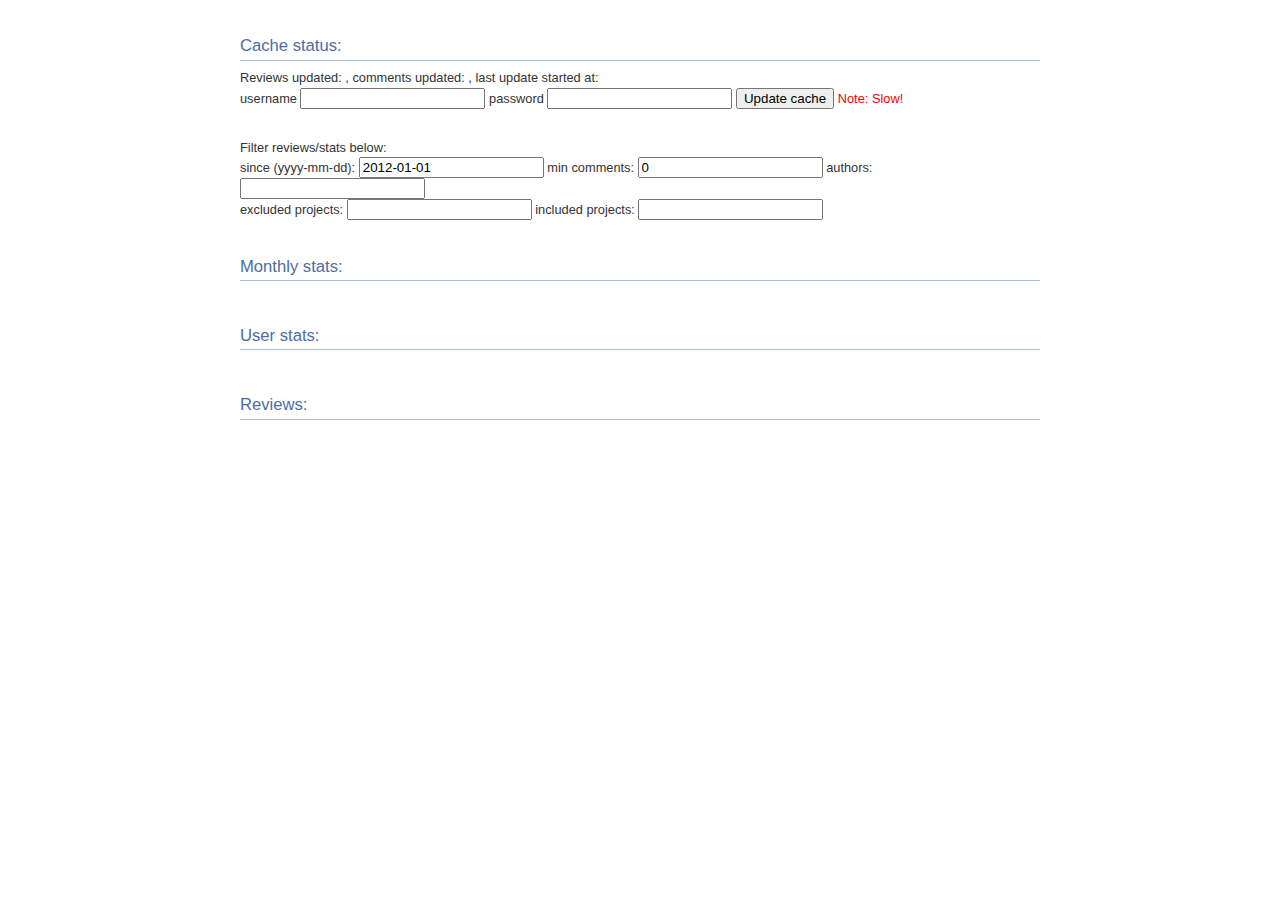
==== resources/public/index.html @ 23c34a83 "refactored the ui" ====
<?xml version="1.0"?>
<html>
<head>
    <title>Demo UI for the Crucible Stats Facade</title>
    <link rel="stylesheet" href="css/reset.css" type="text/css" />
    <link rel="stylesheet" href="css/style.css" type="text/css" />
    <link rel="stylesheet" href="css/datatable.css" type="text/css" />
    
    <script type="text/javascript" src="js/jquery-1.8.3.min.js"></script>
    <script type="text/javascript" src="js/transparency.min.js"></script>
    <script type="text/javascript" src="js/jquery.dataTables.min.js"></script>
    <script type="text/javascript" src="js/moment.min.js"></script>
   
    <script type="text/javascript">   
    $(function() {
        setupLoaderAnimation();
        loadCacheStatus();

        $("#update-cache").click(function (e) {
            $('#last-update-started').text(moment().format("DD.MM.YYYY HH:mm"));
            e.preventDefault();
            updateReviewCache();
        });

        loadReviewData();
        setupFilterChangeHandlers();

    });

    function loadReviewData() {
        function userstatToArray(json) { 
        	return [json.username, json.authoredreviewcount, json.commentcount, json.avgmessagelength]; 
        }
        var userstatHeaders = ["Username", "Authored Reviews", "Total Comments", "Avg Message Length"];
        setDataFromUrlToTable("/userstats", userstatToArray, "#userstats", userstatHeaders);

        function monthlystatToArray(json) { 
        	return [json.year, json.month, json.count]; 
        }
        var monthlystatHeaders = ["Year", "Month", "Review Count"];
        setDataFromUrlToTable("/reviews-per-month", monthlystatToArray, "#reviews-per-month", monthlystatHeaders);

        function reviewToArray(json) { 
        	return [json.id, json.author, json.createDate]; 
        }
        var reviewListHeaders = ["Id", "Author", "Created"];
        setDataFromUrlToTable("/reviews", reviewToArray, "#reviews", reviewListHeaders);    	
    }

    function setupFilterChangeHandlers() {
        filterNames.forEach(function(filterName) {
            $('#'+filterName).change(function() {
                destroyDatatables();
                loadReviewData();
            });
        });
    }

    function setupLoaderAnimation() {
        $('#loader').hide();
        jQuery.ajaxSetup({
            beforeSend: function() {                
                $('#loader').show();
            },
            complete: function(){
                $('#loader').hide();
            },
            success: function() {}
        });
    }

    function loadCacheStatus() {
        $.getJSON("/cache-status", function(json) {
            
            json["reviews-updated"] = moment(json["reviews-updated"]).format("DD.MM.YYYY HH:mm");
            json["comments-updated"] = moment(json["comments-updated"]).format("DD.MM.YYYY HH:mm");
            json["last-update-started"] = moment(json["last-update-started"]).format("DD.MM.YYYY HH:mm");

            $(".cache-status").render(json);
        });
    }
    
    function destroyDatatables() {
        $('#reviews-per-month').dataTable().fnDestroy();
        $('#userstats').dataTable().fnDestroy();
        $('#reviews').dataTable().fnDestroy();
    }

    function updateReviewCache() {
        var data = $("#cacheform").serialize();
        $.post("/update-cache", data, function(json) {
            loadCacheStatus();
            destroyDatatables();
	        loadReviewData();          
        });
        return false;
    }

    var filterNames = ["excludedProjects", "includedProjects", "authors", "sinceDate", "minComments"];
    function getReviewFilters() {
        filters = {};
        filterNames.forEach(function(filterName) {
            val = $('#'+filterName).val();
            if ( val > 0 || val != "" ) filters[filterName] = val;
        });
        return filters;
    }


    function setDataFromUrlToTable(url, mapper, tableid, headers) {
        $.getJSON(url, getReviewFilters(), function(json) {
            var data = json.map(mapper);
            var cols = headers.map(function(header) { return {"sTitle": header}; });

            $(tableid).dataTable({
                "aaData": data,
                "aoColumns": cols
            });
        });
    }

    </script>
</head>
<body id="statsfacade">

    <div class="wrapper cache-status">
        <h1>Cache status:</h1>
        <div>Reviews updated: <span class="reviews-updated"></span>, 
             comments updated: <span class="comments-updated"></span>,
             last update started at: <span id="last-update-started"></span>
             <span id="loader">
                 <img alt="Loading, please wait.." src="/img/ajax-loader.gif" />
             <span>
        </div>
        
        <form id="cacheform">
            <label for="username">username</label>
            <input id="username" name="username">
            <label for="password">password</label>
            <input id="password" name="password">
            <button id="update-cache">Update cache</button>
            <span class="warn">Note: Slow!</span>
        </form>
    </div>

    <div class="wrapper">
        <p>Filter reviews/stats below:</p>
        <div>
            <span>since (yyyy-mm-dd): </span> <input id="sinceDate" value="2012-01-01" />
            <span>min comments: </span> <input id="minComments" value="0" />
            <span>authors: </span> <input id="authors" value="" />        
        </div>
        <span>excluded projects: </span> <input id="excludedProjects" value="" />
        <span>included projects: </span> <input id="includedProjects" value="" />        
    </div>

    <div class="wrapper">
        <h1>Monthly stats:</h1>
        <table cellpadding="0" cellspacing="0" border="0" class="display" id="reviews-per-month"></table>
    </div>

    <div class="wrapper">
        <h1>User stats:</h1>
        <table cellpadding="0" cellspacing="0" border="0" class="display" id="userstats"></table>
    </div>
        
    <div class="wrapper">
        <h1>Reviews:</h1>
        <table cellpadding="0" cellspacing="0" border="0" class="display" id="reviews"></table>
    </div>
        
</body>
</html>
---- resources/public/css/style.css ----
#statsfacade {
	font: 80%/1.45em "Lucida Grande", Verdana, Arial, Helvetica, sans-serif;
	margin: 0;
	padding: 0;
	color: #333;
	background-color: #fff;
}


#statsfacade .wrapper {
	width: 800px;
	margin: 30px auto;
	padding: 0;
}

#statsfacade .spacer {
	height: 20px;
	clear: both;
}

#statsfacade .clear {
	clear: both;
}

#statsfacade h1 {
	margin-top: 2em;
	margin-bottom: 0.5em;
	font-size: 1.3em;
	font-weight: normal;
	line-height: 1.6em;
	color: #4E6CA3;
	border-bottom: 1px solid #B0BED9;
	clear: both;
}

#statsfacade .warn {
	color: red;
}

#statsfacade a {
	color: #0063DC;
	text-decoration: none;
}

#statsfacadea:hover {
	text-decoration: underline;
}

.css_right {
	float: right;
}

.css_left {
	float: left;
}
---- resources/public/css/datatable.css ----
/*
 *  File:         demo_table.css
 *  CVS:          $Id$
 *  Description:  CSS descriptions for DataTables demo pages
 *  Author:       Allan Jardine
 *  Created:      Tue May 12 06:47:22 BST 2009
 *  Modified:     $Date$ by $Author$
 *  Language:     CSS
 *  Project:      DataTables
 *
 *  Copyright 2009 Allan Jardine. All Rights Reserved.
 *
 * ***************************************************************************
 * DESCRIPTION
 *
 * The styles given here are suitable for the demos that are used with the standard DataTables
 * distribution (see www.datatables.net). You will most likely wish to modify these styles to
 * meet the layout requirements of your site.
 *
 * Common issues:
 *   'full_numbers' pagination - I use an extra selector on the body tag to ensure that there is
 *     no conflict between the two pagination types. If you want to use full_numbers pagination
 *     ensure that you either have "example_alt_pagination" as a body class name, or better yet,
 *     modify that selector.
 *   Note that the path used for Images is relative. All images are by default located in
 *     /img/ - relative to this CSS file.
 */

/* * * * * * * * * * * * * * * * * * * * * * * * * * * * * * * * * * * * *
 * DataTables features
 */

.dataTables_wrapper {
	position: relative;
	clear: both;
	zoom: 1; /* Feeling sorry for IE */
}

.dataTables_processing {
	position: absolute;
	top: 50%;
	left: 50%;
	width: 250px;
	height: 30px;
	margin-left: -125px;
	margin-top: -15px;
	padding: 14px 0 2px 0;
	border: 1px solid #ddd;
	text-align: center;
	color: #999;
	font-size: 14px;
	background-color: white;
}

.dataTables_length {
	width: 40%;
	float: left;
}

.dataTables_filter {
	width: 50%;
	float: right;
	text-align: right;
}

.dataTables_info {
	width: 60%;
	float: left;
}

.dataTables_paginate {
	float: right;
	text-align: right;
}

/* Pagination nested */
.paginate_disabled_previous, .paginate_enabled_previous,
.paginate_disabled_next, .paginate_enabled_next {
	height: 19px;
	float: left;
	cursor: pointer;
	*cursor: hand;
	color: #111 !important;
}
.paginate_disabled_previous:hover, .paginate_enabled_previous:hover,
.paginate_disabled_next:hover, .paginate_enabled_next:hover {
	text-decoration: none !important;
}
.paginate_disabled_previous:active, .paginate_enabled_previous:active,
.paginate_disabled_next:active, .paginate_enabled_next:active {
	outline: none;
}

.paginate_disabled_previous,
.paginate_disabled_next {
	color: #666 !important;
}
.paginate_disabled_previous, .paginate_enabled_previous {
	padding-left: 23px;
}
.paginate_disabled_next, .paginate_enabled_next {
	padding-right: 23px;
	margin-left: 10px;
}

.paginate_disabled_previous {
	background: url('/img/back_disabled.png') no-repeat top left;
}

.paginate_enabled_previous {
	background: url('/img/back_enabled.png') no-repeat top left;
}
.paginate_enabled_previous:hover {
	background: url('/img/back_enabled_hover.png') no-repeat top left;
}

.paginate_disabled_next {
	background: url('/img/forward_disabled.png') no-repeat top right;
}

.paginate_enabled_next {
	background: url('/img/forward_enabled.png') no-repeat top right;
}
.paginate_enabled_next:hover {
	background: url('/img/forward_enabled_hover.png') no-repeat top right;
}



/* * * * * * * * * * * * * * * * * * * * * * * * * * * * * * * * * * * * *
 * DataTables display
 */
table.display {
	margin: 0 auto;
	clear: both;
	width: 100%;
	
	/* Note Firefox 3.5 and before have a bug with border-collapse
	 * ( https://bugzilla.mozilla.org/show%5Fbug.cgi?id=155955 ) 
	 * border-spacing: 0; is one possible option. Conditional-css.com is
	 * useful for this kind of thing
	 *
	 * Further note IE 6/7 has problems when calculating widths with border width.
	 * It subtracts one px relative to the other browsers from the first column, and
	 * adds one to the end...
	 *
	 * If you want that effect I'd suggest setting a border-top/left on th/td's and 
	 * then filling in the gaps with other borders.
	 */
}

table.display thead th {
	padding: 3px 18px 3px 10px;
	border-bottom: 1px solid black;
	font-weight: bold;
	cursor: pointer;
	* cursor: hand;
}

table.display tfoot th {
	padding: 3px 18px 3px 10px;
	border-top: 1px solid black;
	font-weight: bold;
}

table.display tr.heading2 td {
	border-bottom: 1px solid #aaa;
}

table.display td {
	padding: 3px 10px;
}

table.display td.center {
	text-align: center;
}



/* * * * * * * * * * * * * * * * * * * * * * * * * * * * * * * * * * * * *
 * DataTables sorting
 */

.sorting_asc {
	background: url('/img/sort_asc.png') no-repeat center right;
}

.sorting_desc {
	background: url('/img/sort_desc.png') no-repeat center right;
}

.sorting {
	background: url('/img/sort_both.png') no-repeat center right;
}

.sorting_asc_disabled {
	background: url('/img/sort_asc_disabled.png') no-repeat center right;
}

.sorting_desc_disabled {
	background: url('/img/sort_desc_disabled.png') no-repeat center right;
}
 
table.display thead th:active,
table.display thead td:active {
	outline: none;
}




/* * * * * * * * * * * * * * * * * * * * * * * * * * * * * * * * * * * * *
 * DataTables row classes
 */
table.display tr.odd.gradeA {
	background-color: #ddffdd;
}

table.display tr.even.gradeA {
	background-color: #eeffee;
}

table.display tr.odd.gradeC {
	background-color: #ddddff;
}

table.display tr.even.gradeC {
	background-color: #eeeeff;
}

table.display tr.odd.gradeX {
	background-color: #ffdddd;
}

table.display tr.even.gradeX {
	background-color: #ffeeee;
}

table.display tr.odd.gradeU {
	background-color: #ddd;
}

table.display tr.even.gradeU {
	background-color: #eee;
}


tr.odd {
	background-color: #E2E4FF;
}

tr.even {
	background-color: white;
}





/* * * * * * * * * * * * * * * * * * * * * * * * * * * * * * * * * * * * *
 * Misc
 */
.dataTables_scroll {
	clear: both;
}

.dataTables_scrollBody {
	*margin-top: -1px;
	-webkit-overflow-scrolling: touch;
}

.top, .bottom {
	padding: 15px;
	background-color: #F5F5F5;
	border: 1px solid #CCCCCC;
}

.top .dataTables_info {
	float: none;
}

.clear {
	clear: both;
}

.dataTables_empty {
	text-align: center;
}

tfoot input {
	margin: 0.5em 0;
	width: 100%;
	color: #444;
}

tfoot input.search_init {
	color: #999;
}

td.group {
	background-color: #d1cfd0;
	border-bottom: 2px solid #A19B9E;
	border-top: 2px solid #A19B9E;
}

td.details {
	background-color: #d1cfd0;
	border: 2px solid #A19B9E;
}


.example_alt_pagination div.dataTables_info {
	width: 40%;
}

.paging_full_numbers {
	width: 400px;
	height: 22px;
	line-height: 22px;
}

.paging_full_numbers a:active {
	outline: none
}

.paging_full_numbers a:hover {
	text-decoration: none;
}

.paging_full_numbers a.paginate_button,
 	.paging_full_numbers a.paginate_active {
	border: 1px solid #aaa;
	-webkit-border-radius: 5px;
	-moz-border-radius: 5px;
	padding: 2px 5px;
	margin: 0 3px;
	cursor: pointer;
	*cursor: hand;
	color: #333 !important;
}

.paging_full_numbers a.paginate_button {
	background-color: #ddd;
}

.paging_full_numbers a.paginate_button:hover {
	background-color: #ccc;
	text-decoration: none !important;
}

.paging_full_numbers a.paginate_active {
	background-color: #99B3FF;
}

table.display tr.even.row_selected td {
	background-color: #B0BED9;
}

table.display tr.odd.row_selected td {
	background-color: #9FAFD1;
}


/*
 * Sorting classes for columns
 */
/* For the standard odd/even */
tr.odd td.sorting_1 {
	background-color: #D3D6FF;
}

tr.odd td.sorting_2 {
	background-color: #DADCFF;
}

tr.odd td.sorting_3 {
	background-color: #E0E2FF;
}

tr.even td.sorting_1 {
	background-color: #EAEBFF;
}

tr.even td.sorting_2 {
	background-color: #F2F3FF;
}

tr.even td.sorting_3 {
	background-color: #F9F9FF;
}


/* For the Conditional-CSS grading rows */
/*
 	Colour calculations (based off the main row colours)
  Level 1:
		dd > c4
		ee > d5
	Level 2:
	  dd > d1
	  ee > e2
 */
tr.odd.gradeA td.sorting_1 {
	background-color: #c4ffc4;
}

tr.odd.gradeA td.sorting_2 {
	background-color: #d1ffd1;
}

tr.odd.gradeA td.sorting_3 {
	background-color: #d1ffd1;
}

tr.even.gradeA td.sorting_1 {
	background-color: #d5ffd5;
}

tr.even.gradeA td.sorting_2 {
	background-color: #e2ffe2;
}

tr.even.gradeA td.sorting_3 {
	background-color: #e2ffe2;
}

tr.odd.gradeC td.sorting_1 {
	background-color: #c4c4ff;
}

tr.odd.gradeC td.sorting_2 {
	background-color: #d1d1ff;
}

tr.odd.gradeC td.sorting_3 {
	background-color: #d1d1ff;
}

tr.even.gradeC td.sorting_1 {
	background-color: #d5d5ff;
}

tr.even.gradeC td.sorting_2 {
	background-color: #e2e2ff;
}

tr.even.gradeC td.sorting_3 {
	background-color: #e2e2ff;
}

tr.odd.gradeX td.sorting_1 {
	background-color: #ffc4c4;
}

tr.odd.gradeX td.sorting_2 {
	background-color: #ffd1d1;
}

tr.odd.gradeX td.sorting_3 {
	background-color: #ffd1d1;
}

tr.even.gradeX td.sorting_1 {
	background-color: #ffd5d5;
}

tr.even.gradeX td.sorting_2 {
	background-color: #ffe2e2;
}

tr.even.gradeX td.sorting_3 {
	background-color: #ffe2e2;
}

tr.odd.gradeU td.sorting_1 {
	background-color: #c4c4c4;
}

tr.odd.gradeU td.sorting_2 {
	background-color: #d1d1d1;
}

tr.odd.gradeU td.sorting_3 {
	background-color: #d1d1d1;
}

tr.even.gradeU td.sorting_1 {
	background-color: #d5d5d5;
}

tr.even.gradeU td.sorting_2 {
	background-color: #e2e2e2;
}

tr.even.gradeU td.sorting_3 {
	background-color: #e2e2e2;
}


/*
 * Row highlighting example
 */
.ex_highlight #example tbody tr.even:hover, #example tbody tr.even td.highlighted {
	background-color: #ECFFB3;
}

.ex_highlight #example tbody tr.odd:hover, #example tbody tr.odd td.highlighted {
	background-color: #E6FF99;
}

.ex_highlight_row #example tr.even:hover {
	background-color: #ECFFB3;
}

.ex_highlight_row #example tr.even:hover td.sorting_1 {
	background-color: #DDFF75;
}

.ex_highlight_row #example tr.even:hover td.sorting_2 {
	background-color: #E7FF9E;
}

.ex_highlight_row #example tr.even:hover td.sorting_3 {
	background-color: #E2FF89;
}

.ex_highlight_row #example tr.odd:hover {
	background-color: #E6FF99;
}

.ex_highlight_row #example tr.odd:hover td.sorting_1 {
	background-color: #D6FF5C;
}

.ex_highlight_row #example tr.odd:hover td.sorting_2 {
	background-color: #E0FF84;
}

.ex_highlight_row #example tr.odd:hover td.sorting_3 {
	background-color: #DBFF70;
}


/*
 * KeyTable
 */
table.KeyTable td {
	border: 3px solid transparent;
}

table.KeyTable td.focus {
	border: 3px solid #3366FF;
}

table.display tr.gradeA {
	background-color: #eeffee;
}

table.display tr.gradeC {
	background-color: #ddddff;
}

table.display tr.gradeX {
	background-color: #ffdddd;
}

table.display tr.gradeU {
	background-color: #ddd;
}

div.box {
	height: 100px;
	padding: 10px;
	overflow: auto;
	border: 1px solid #8080FF;
	background-color: #E5E5FF;
}
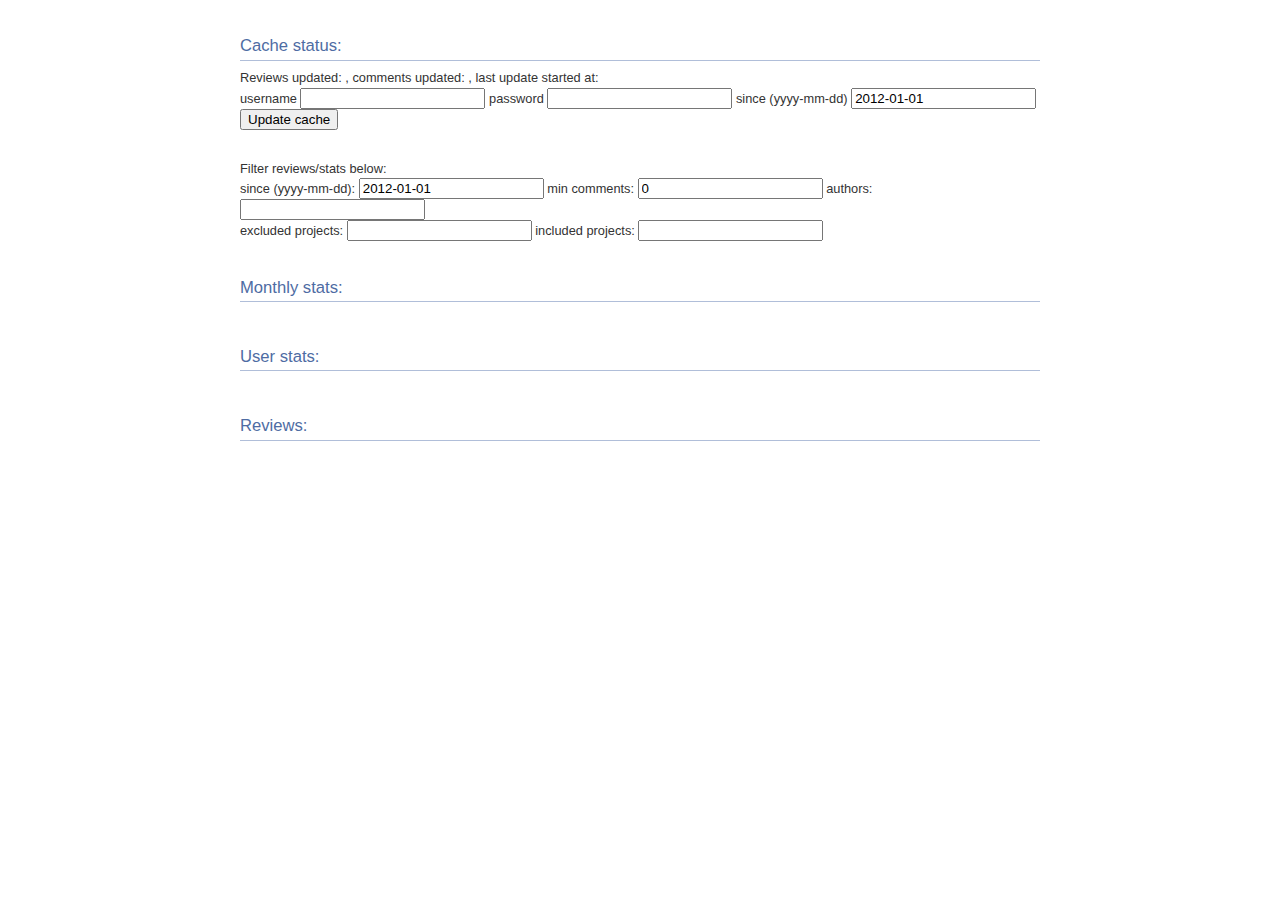
==== commit 071c9b65: "you can now give a since-date when updating the cache" ====
--- a/resources/public/index.html
+++ b/resources/public/index.html
@@ -10,6 +10,7 @@
     <script type="text/javascript" src="js/transparency.min.js"></script>
     <script type="text/javascript" src="js/jquery.dataTables.min.js"></script>
     <script type="text/javascript" src="js/moment.min.js"></script>
+    <script type="text/javascript" src="js/underscore.min.js"></script>
    
     <script type="text/javascript">   
     $(function() {
@@ -41,14 +42,14 @@
         setDataFromUrlToTable("/reviews-per-month", monthlystatToArray, "#reviews-per-month", monthlystatHeaders);
 
         function reviewToArray(json) { 
-        	return [json.id, json.author, json.createDate]; 
+        	return [json.id, json.author, formatDate(json["createDate"])];
         }
         var reviewListHeaders = ["Id", "Author", "Created"];
         setDataFromUrlToTable("/reviews", reviewToArray, "#reviews", reviewListHeaders);    	
     }
 
     function setupFilterChangeHandlers() {
-        filterNames.forEach(function(filterName) {
+        _.each(filterNames, function(filterName) {
             $('#'+filterName).change(function() {
                 destroyDatatables();
                 loadReviewData();
@@ -72,12 +73,17 @@
     function loadCacheStatus() {
         $.getJSON("/cache-status", function(json) {
             
-            json["reviews-updated"] = moment(json["reviews-updated"]).format("DD.MM.YYYY HH:mm");
-            json["comments-updated"] = moment(json["comments-updated"]).format("DD.MM.YYYY HH:mm");
-            json["last-update-started"] = moment(json["last-update-started"]).format("DD.MM.YYYY HH:mm");
+            json["reviews-updated"] = formatDate(json["reviews-updated"]);
+            json["comments-updated"] = formatDate(json["comments-updated"]);
+            json["last-update-started"] = formatDate(json["last-update-started"]);
 
             $(".cache-status").render(json);
         });
+    }
+
+    function formatDate(date) {
+        if (date == null) return "-";
+        return moment(date).format("DD.MM.YYYY HH:mm");
     }
     
     function destroyDatatables() {
@@ -99,7 +105,7 @@
     var filterNames = ["excludedProjects", "includedProjects", "authors", "sinceDate", "minComments"];
     function getReviewFilters() {
         filters = {};
-        filterNames.forEach(function(filterName) {
+        _.each(filterNames, function(filterName) {
             val = $('#'+filterName).val();
             if ( val > 0 || val != "" ) filters[filterName] = val;
         });
@@ -109,8 +115,8 @@
 
     function setDataFromUrlToTable(url, mapper, tableid, headers) {
         $.getJSON(url, getReviewFilters(), function(json) {
-            var data = json.map(mapper);
-            var cols = headers.map(function(header) { return {"sTitle": header}; });
+            var data = _.map(json, mapper);
+            var cols = _.map(headers, function(header) { return {"sTitle": header}; });
 
             $(tableid).dataTable({
                 "aaData": data,
@@ -138,8 +144,10 @@
             <input id="username" name="username">
             <label for="password">password</label>
             <input id="password" name="password">
+            <label for="since">since (yyyy-mm-dd)</label>
+            <input id="since" name="sinceDate" value="2012-01-01" />
             <button id="update-cache">Update cache</button>
-            <span class="warn">Note: Slow!</span>
+            <!-- <span class="warn">Note: Slow!</span> -->
         </form>
     </div>
 
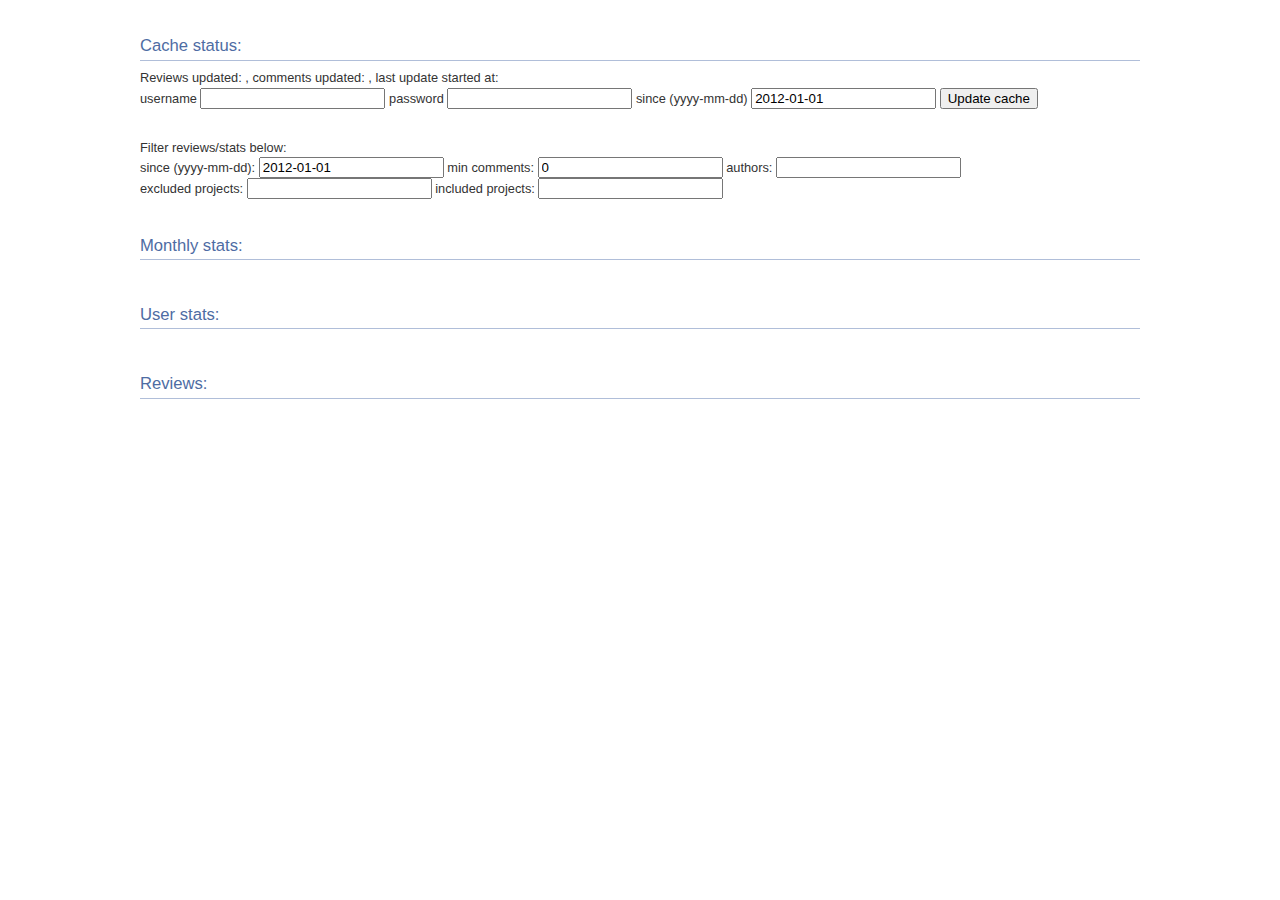
==== commit 796adcc3: "added a convenience method for getting the data for the UI in one request" ====
--- a/resources/public/index.html
+++ b/resources/public/index.html
@@ -33,19 +33,23 @@
         	return [json.username, json.authoredreviewcount, json.commentcount, json.avgmessagelength]; 
         }
         var userstatHeaders = ["Username", "Authored Reviews", "Total Comments", "Avg Message Length"];
-        setDataFromUrlToTable("/userstats", userstatToArray, "#userstats", userstatHeaders);
 
         function monthlystatToArray(json) { 
         	return [json.year, json.month, json.count]; 
         }
         var monthlystatHeaders = ["Year", "Month", "Review Count"];
-        setDataFromUrlToTable("/reviews-per-month", monthlystatToArray, "#reviews-per-month", monthlystatHeaders);
-
+        
         function reviewToArray(json) { 
         	return [json.id, json.author, formatDate(json["createDate"])];
         }
         var reviewListHeaders = ["Id", "Author", "Created"];
-        setDataFromUrlToTable("/reviews", reviewToArray, "#reviews", reviewListHeaders);    	
+        
+        $.getJSON("/stats", getReviewFilters(), function(json) {
+            setupDataTable(json.userStats, userstatToArray, "#userstats", userstatHeaders);
+            setupDataTable(json.monthlyStats, monthlystatToArray, "#reviews-per-month", monthlystatHeaders);
+            setupDataTable(json.reviews, reviewToArray, "#reviews", reviewListHeaders);
+        });
+
     }
 
     function setupFilterChangeHandlers() {
@@ -113,15 +117,13 @@
     }
 
 
-    function setDataFromUrlToTable(url, mapper, tableid, headers) {
-        $.getJSON(url, getReviewFilters(), function(json) {
-            var data = _.map(json, mapper);
-            var cols = _.map(headers, function(header) { return {"sTitle": header}; });
+    function setupDataTable(json, mapper, tableid, headers) {
+        var data = _.map(json, mapper);
+        var cols = _.map(headers, function(header) { return {"sTitle": header}; });
 
-            $(tableid).dataTable({
-                "aaData": data,
-                "aoColumns": cols
-            });
+        $(tableid).dataTable({
+            "aaData": data,
+            "aoColumns": cols
         });
     }
 
@@ -143,7 +145,7 @@
             <label for="username">username</label>
             <input id="username" name="username">
             <label for="password">password</label>
-            <input id="password" name="password">
+            <input id="password" type="password" name="password">
             <label for="since">since (yyyy-mm-dd)</label>
             <input id="since" name="sinceDate" value="2012-01-01" />
             <button id="update-cache">Update cache</button>
--- a/resources/public/css/style.css
+++ b/resources/public/css/style.css
@@ -8,7 +8,7 @@
 
 
 #statsfacade .wrapper {
-	width: 800px;
+	width: 1000px;
 	margin: 30px auto;
 	padding: 0;
 }
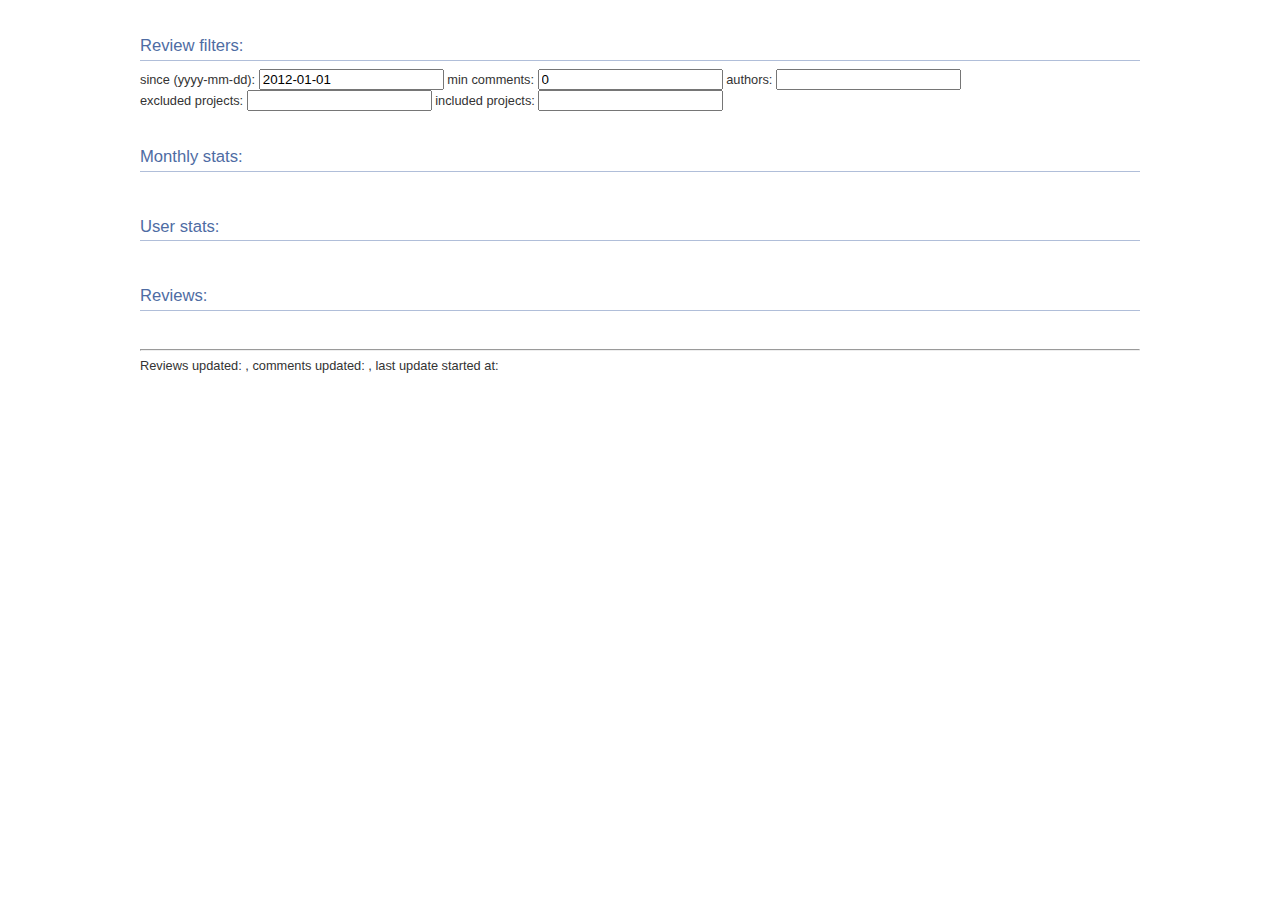
==== commit c726b606: "divided ui to admin / demo parts" ====
--- a/resources/public/index.html
+++ b/resources/public/index.html
@@ -16,13 +16,6 @@
     $(function() {
         setupLoaderAnimation();
         loadCacheStatus();
-
-        $("#update-cache").click(function (e) {
-            $('#last-update-started').text(moment().format("DD.MM.YYYY HH:mm"));
-            e.preventDefault();
-            updateReviewCache();
-        });
-
         loadReviewData();
         setupFilterChangeHandlers();
 
@@ -96,16 +89,6 @@
         $('#reviews').dataTable().fnDestroy();
     }
 
-    function updateReviewCache() {
-        var data = $("#cacheform").serialize();
-        $.post("/update-cache", data, function(json) {
-            loadCacheStatus();
-            destroyDatatables();
-	        loadReviewData();          
-        });
-        return false;
-    }
-
     var filterNames = ["excludedProjects", "includedProjects", "authors", "sinceDate", "minComments"];
     function getReviewFilters() {
         filters = {};
@@ -115,7 +98,6 @@
         });
         return filters;
     }
-
 
     function setupDataTable(json, mapper, tableid, headers) {
         var data = _.map(json, mapper);
@@ -131,30 +113,11 @@
 </head>
 <body id="statsfacade">
 
-    <div class="wrapper cache-status">
-        <h1>Cache status:</h1>
-        <div>Reviews updated: <span class="reviews-updated"></span>, 
-             comments updated: <span class="comments-updated"></span>,
-             last update started at: <span id="last-update-started"></span>
-             <span id="loader">
-                 <img alt="Loading, please wait.." src="/img/ajax-loader.gif" />
-             <span>
-        </div>
-        
-        <form id="cacheform">
-            <label for="username">username</label>
-            <input id="username" name="username">
-            <label for="password">password</label>
-            <input id="password" type="password" name="password">
-            <label for="since">since (yyyy-mm-dd)</label>
-            <input id="since" name="sinceDate" value="2012-01-01" />
-            <button id="update-cache">Update cache</button>
-            <!-- <span class="warn">Note: Slow!</span> -->
-        </form>
+    <div class="wrapper cache-status">        
     </div>
 
     <div class="wrapper">
-        <p>Filter reviews/stats below:</p>
+        <h1>Review filters:</h1>        
         <div>
             <span>since (yyyy-mm-dd): </span> <input id="sinceDate" value="2012-01-01" />
             <span>min comments: </span> <input id="minComments" value="0" />
@@ -178,6 +141,18 @@
         <h1>Reviews:</h1>
         <table cellpadding="0" cellspacing="0" border="0" class="display" id="reviews"></table>
     </div>
+    
+    <div class="wrapper">
+        <hr>
+        <div class="cache-status">
+             Reviews updated: <span class="reviews-updated"></span>, 
+             comments updated: <span class="comments-updated"></span>,
+             last update started at: <span id="last-update-started"></span>
+             <span id="loader">
+                 <img alt="Loading, please wait.." src="/img/ajax-loader.gif" />
+             <span>
+        </div>
+    </div>
         
 </body>
 </html>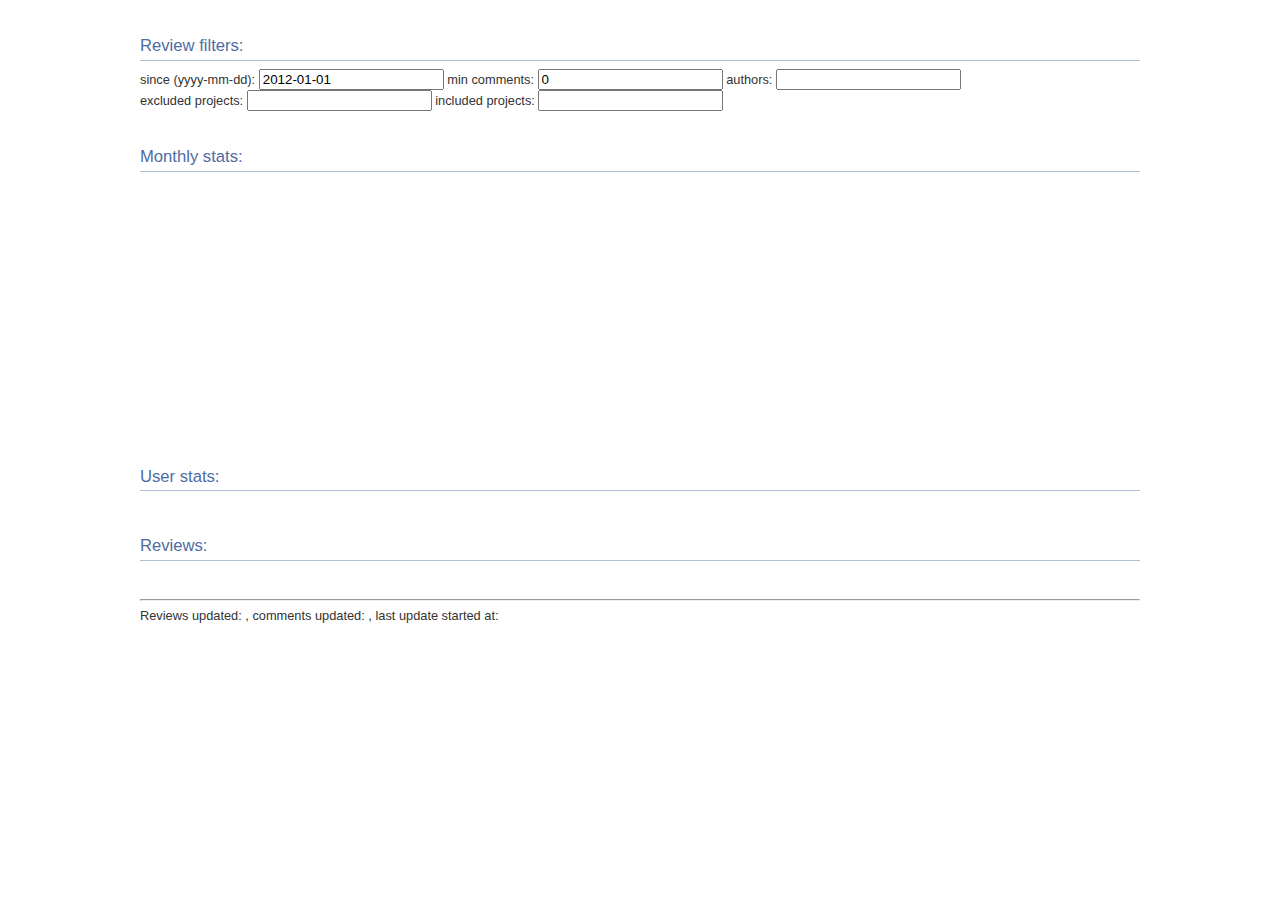
==== commit d3bd3f45: "added a graph to visualize monthly review counts" ====
--- a/resources/public/index.html
+++ b/resources/public/index.html
@@ -9,9 +9,12 @@
     <script type="text/javascript" src="js/jquery-1.8.3.min.js"></script>
     <script type="text/javascript" src="js/transparency.min.js"></script>
     <script type="text/javascript" src="js/jquery.dataTables.min.js"></script>
+    <script type="text/javascript" src="js/dataTables.custom.sort.js" ></script>
     <script type="text/javascript" src="js/moment.min.js"></script>
     <script type="text/javascript" src="js/underscore.min.js"></script>
-   
+    <script type="text/javascript" src="js/RGraph.common.core.js" ></script>
+    <script type="text/javascript" src="js/RGraph.bar.js" ></script>
+    
     <script type="text/javascript">   
     $(function() {
         setupLoaderAnimation();
@@ -26,29 +29,39 @@
         	return [json.username, json.authoredreviewcount, json.commentcount, json.avgmessagelength]; 
         }
         var userstatHeaders = ["Username", "Authored Reviews", "Total Comments", "Avg Message Length"];
-
-        function monthlystatToArray(json) { 
-        	return [json.year, json.month, json.count]; 
-        }
-        var monthlystatHeaders = ["Year", "Month", "Review Count"];
         
         function reviewToArray(json) { 
         	return [json.id, json.author, formatDate(json["createDate"])];
         }
-        var reviewListHeaders = ["Id", "Author", "Created"];
+        var reviewListHeaders = [{sTitle: "Id", sType: "string"}, 
+                                 {sTitle: "Author", sType: "string"},
+                                 {sTitle: "Created", sType: "date-fi"}];
         
         $.getJSON("/stats", getReviewFilters(), function(json) {
             setupDataTable(json.userStats, userstatToArray, "#userstats", userstatHeaders);
-            setupDataTable(json.monthlyStats, monthlystatToArray, "#reviews-per-month", monthlystatHeaders);
             setupDataTable(json.reviews, reviewToArray, "#reviews", reviewListHeaders);
-        });
 
+            var bar = new RGraph.Bar('monthlygraph', _.map(json.monthlyStats, function(stat) { return stat.count; }));
+            bar.Set('labels', _.map(json.monthlyStats, function(stat) { 
+                if (stat.month == 1) {
+                  return stat.month + "/" + stat.year;     
+                }
+            }));
+
+            bar.Set('chart.gutter.left', 40);
+            bar.Set('chart.title.yaxis', "Reviews");
+            bar.Set('chart.title.yaxis.size', 8);
+            bar.Set('chart.title.yaxis.bold', false);
+            bar.Set('chart.title.yaxis.pos', 0.1);            
+            bar.Draw();
+        });    
     }
 
     function setupFilterChangeHandlers() {
         _.each(filterNames, function(filterName) {
             $('#'+filterName).change(function() {
                 destroyDatatables();
+                RGraph.Reset(document.getElementById('monthlygraph'));
                 loadReviewData();
             });
         });
@@ -84,7 +97,6 @@
     }
     
     function destroyDatatables() {
-        $('#reviews-per-month').dataTable().fnDestroy();
         $('#userstats').dataTable().fnDestroy();
         $('#reviews').dataTable().fnDestroy();
     }
@@ -99,10 +111,17 @@
         return filters;
     }
 
-    function setupDataTable(json, mapper, tableid, headers) {
-        var data = _.map(json, mapper);
-        var cols = _.map(headers, function(header) { return {"sTitle": header}; });
-
+    function setupDataTable(json, datamapper, tableid, headers) {
+        var data = _.map(json, datamapper);
+        var cols = _.map(headers, function(header) { 
+            if (typeof header.sType === "undefined") {
+              return {"sTitle": header}; 
+            }
+            else {
+              return {"sTitle": header.sTitle, "sType": header.sType}; 
+            }
+        });
+        
         $(tableid).dataTable({
             "aaData": data,
             "aoColumns": cols
@@ -129,7 +148,7 @@
 
     <div class="wrapper">
         <h1>Monthly stats:</h1>
-        <table cellpadding="0" cellspacing="0" border="0" class="display" id="reviews-per-month"></table>
+        <canvas id="monthlygraph" width="1000" height="250">[No canvas support]</canvas>
     </div>
 
     <div class="wrapper">
